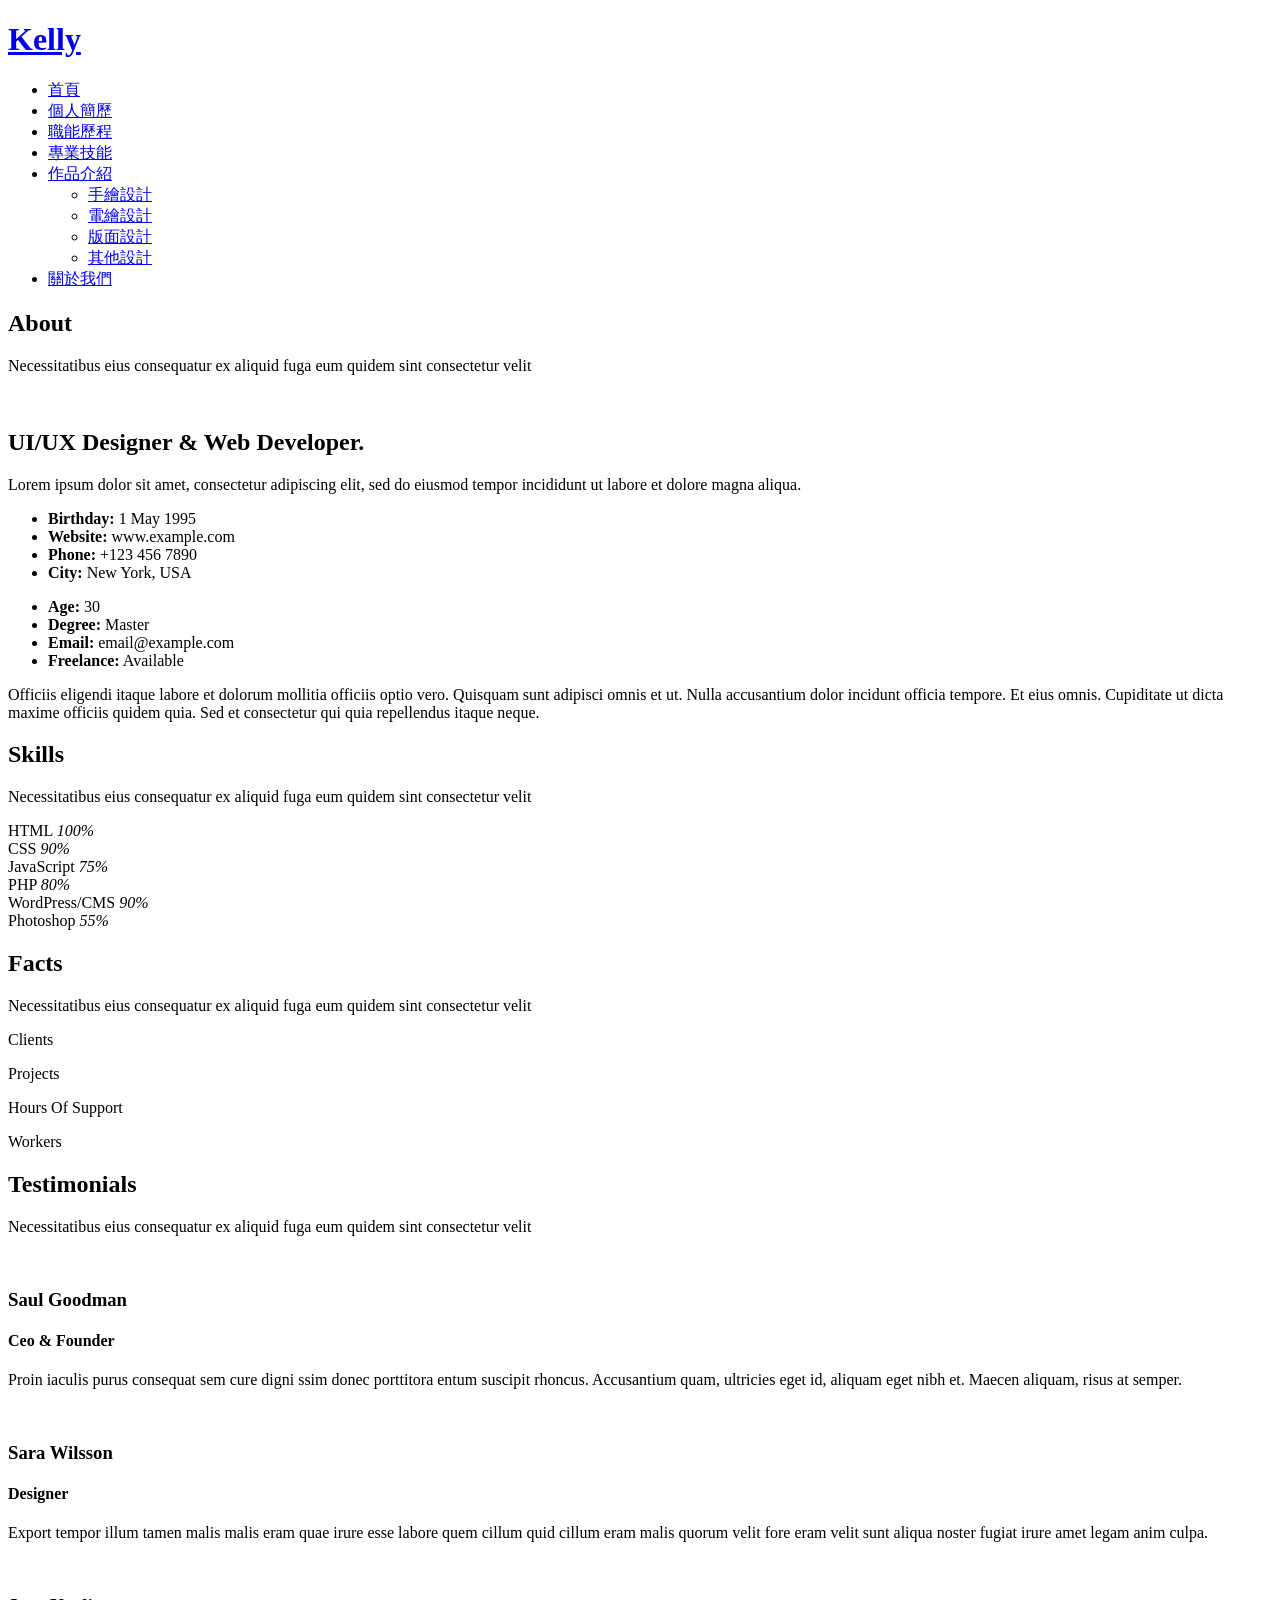
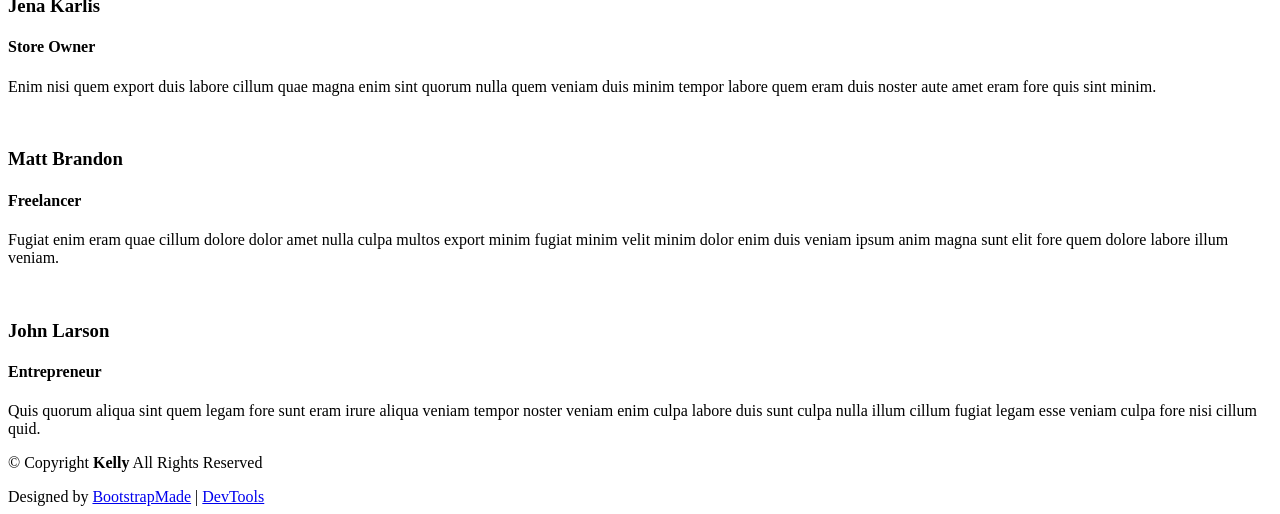
==== about.html @ b1d28252 "Add files via upload" ====
<!DOCTYPE html>
<html lang="en">

<head>
  <meta charset="utf-8">
  <meta content="width=device-width, initial-scale=1.0" name="viewport">
  <title>About - Kelly Bootstrap Template</title>
  <meta name="description" content="">
  <meta name="keywords" content="">

  <!-- Favicons -->
  <link href="assets/img/favicon.png" rel="icon">
  <link href="assets/img/apple-touch-icon.png" rel="apple-touch-icon">

  <!-- Fonts -->
  <link href="https://fonts.googleapis.com" rel="preconnect">
  <link href="https://fonts.gstatic.com" rel="preconnect" crossorigin>
  <link href="https://fonts.googleapis.com/css2?family=Roboto:ital,wght@0,100;0,300;0,400;0,500;0,700;0,900;1,100;1,300;1,400;1,500;1,700;1,900&family=Poppins:ital,wght@0,100;0,200;0,300;0,400;0,500;0,600;0,700;0,800;0,900;1,100;1,200;1,300;1,400;1,500;1,600;1,700;1,800;1,900&family=Raleway:ital,wght@0,100;0,200;0,300;0,400;0,500;0,600;0,700;0,800;0,900;1,100;1,200;1,300;1,400;1,500;1,600;1,700;1,800;1,900&display=swap" rel="stylesheet">

  <!-- Vendor CSS Files -->
  <link href="assets/vendor/bootstrap/css/bootstrap.min.css" rel="stylesheet">
  <link href="assets/vendor/bootstrap-icons/bootstrap-icons.css" rel="stylesheet">
  <link href="assets/vendor/aos/aos.css" rel="stylesheet">
  <link href="assets/vendor/swiper/swiper-bundle.min.css" rel="stylesheet">
  <link href="assets/vendor/glightbox/css/glightbox.min.css" rel="stylesheet">

  <!-- Main CSS File -->
  <link href="assets/css/main.css" rel="stylesheet">

  <!-- =======================================================
  * Template Name: Kelly
  * Template URL: https://bootstrapmade.com/kelly-free-bootstrap-cv-resume-html-template/
  * Updated: Aug 07 2024 with Bootstrap v5.3.3
  * Author: BootstrapMade.com
  * License: https://bootstrapmade.com/license/
  ======================================================== -->
</head>

<body class="about-page">

   <header id="header" class="header d-flex align-items-center light-background sticky-top">
    <div class="container-fluid position-relative d-flex align-items-center justify-content-between">

      <a href="index.html" class="logo d-flex align-items-center me-auto me-xl-0">
        <!-- Uncomment the line below if you also wish to use an image logo -->
        <!-- <img src="assets/img/logo.png" alt=""> -->
        <h1 class="sitename">Kelly</h1>
      </a>

      <nav id="navmenu" class="navmenu">
        <ul>
          <li><a href="index.html" class="active">首頁</a></li>
          <li><a href="about.html">個人簡歷</a></li>
          <li><a href="resume.html">職能歷程</a></li>
          <li><a href="services.html">專業技能</a></li>
          
          <li class="dropdown"><a href="#"><span>作品介紹</span> <i class="bi bi-chevron-down toggle-dropdown"></i></a>
            <ul>
              <li><a href="#">手繪設計</a></li>
              <li><a href="#">電繪設計</a></li>
              <li><a href="#">版面設計</a></li>
              <li><a href="#">其他設計</a></li>
            </ul>
          </li>
          <li><a href="contact.html">關於我們</a></li>
        </ul>
        <i class="mobile-nav-toggle d-xl-none bi bi-list"></i>
      </nav>

      <div class="header-social-links">
        <a href="https://www.facebook.com/?locale=zh_TW" class="facebook" target="_blank"><i class="bi bi-facebook"></i></a>
        <a href="#" class="instagram"><i class="bi bi-instagram"></i></a>
      </div>

    </div>
  </header>
  <main class="main">

    <!-- About Section -->
    <section id="about" class="about section">

      <!-- Section Title -->
      <div class="container section-title" data-aos="fade-up">
        <h2>About</h2>
        <p>Necessitatibus eius consequatur ex aliquid fuga eum quidem sint consectetur velit</p>
      </div><!-- End Section Title -->

      <div class="container" data-aos="fade-up" data-aos-delay="100">

        <div class="row gy-4 justify-content-center">
          <div class="col-lg-4">
            <img src="assets/img/profile-img.jpg" class="img-fluid" alt="">
          </div>
          <div class="col-lg-8 content">
            <h2>UI/UX Designer &amp; Web Developer.</h2>
            <p class="fst-italic py-3">
              Lorem ipsum dolor sit amet, consectetur adipiscing elit, sed do eiusmod tempor incididunt ut labore et dolore
              magna aliqua.
            </p>
            <div class="row">
              <div class="col-lg-6">
                <ul>
                  <li><i class="bi bi-chevron-right"></i> <strong>Birthday:</strong> <span>1 May 1995</span></li>
                  <li><i class="bi bi-chevron-right"></i> <strong>Website:</strong> <span>www.example.com</span></li>
                  <li><i class="bi bi-chevron-right"></i> <strong>Phone:</strong> <span>+123 456 7890</span></li>
                  <li><i class="bi bi-chevron-right"></i> <strong>City:</strong> <span>New York, USA</span></li>
                </ul>
              </div>
              <div class="col-lg-6">
                <ul>
                  <li><i class="bi bi-chevron-right"></i> <strong>Age:</strong> <span>30</span></li>
                  <li><i class="bi bi-chevron-right"></i> <strong>Degree:</strong> <span>Master</span></li>
                  <li><i class="bi bi-chevron-right"></i> <strong>Email:</strong> <span>email@example.com</span></li>
                  <li><i class="bi bi-chevron-right"></i> <strong>Freelance:</strong> <span>Available</span></li>
                </ul>
              </div>
            </div>
            <p class="py-3">
              Officiis eligendi itaque labore et dolorum mollitia officiis optio vero. Quisquam sunt adipisci omnis et ut. Nulla accusantium dolor incidunt officia tempore. Et eius omnis.
              Cupiditate ut dicta maxime officiis quidem quia. Sed et consectetur qui quia repellendus itaque neque.
            </p>
          </div>
        </div>

      </div>

    </section><!-- /About Section -->

    <!-- Skills Section -->
    <section id="skills" class="skills section">

      <!-- Section Title -->
      <div class="container section-title" data-aos="fade-up">
        <h2>Skills</h2>
        <p>Necessitatibus eius consequatur ex aliquid fuga eum quidem sint consectetur velit</p>
      </div><!-- End Section Title -->

      <div class="container" data-aos="fade-up" data-aos-delay="100">

        <div class="row skills-content skills-animation">

          <div class="col-lg-6">

            <div class="progress">
              <span class="skill"><span>HTML</span> <i class="val">100%</i></span>
              <div class="progress-bar-wrap">
                <div class="progress-bar" role="progressbar" aria-valuenow="100" aria-valuemin="0" aria-valuemax="100"></div>
              </div>
            </div><!-- End Skills Item -->

            <div class="progress">
              <span class="skill"><span>CSS</span> <i class="val">90%</i></span>
              <div class="progress-bar-wrap">
                <div class="progress-bar" role="progressbar" aria-valuenow="90" aria-valuemin="0" aria-valuemax="100"></div>
              </div>
            </div><!-- End Skills Item -->

            <div class="progress">
              <span class="skill"><span>JavaScript</span> <i class="val">75%</i></span>
              <div class="progress-bar-wrap">
                <div class="progress-bar" role="progressbar" aria-valuenow="75" aria-valuemin="0" aria-valuemax="100"></div>
              </div>
            </div><!-- End Skills Item -->

          </div>

          <div class="col-lg-6">

            <div class="progress">
              <span class="skill"><span>PHP</span> <i class="val">80%</i></span>
              <div class="progress-bar-wrap">
                <div class="progress-bar" role="progressbar" aria-valuenow="80" aria-valuemin="0" aria-valuemax="100"></div>
              </div>
            </div><!-- End Skills Item -->

            <div class="progress">
              <span class="skill"><span>WordPress/CMS</span> <i class="val">90%</i></span>
              <div class="progress-bar-wrap">
                <div class="progress-bar" role="progressbar" aria-valuenow="90" aria-valuemin="0" aria-valuemax="100"></div>
              </div>
            </div><!-- End Skills Item -->

            <div class="progress">
              <span class="skill"><span>Photoshop</span> <i class="val">55%</i></span>
              <div class="progress-bar-wrap">
                <div class="progress-bar" role="progressbar" aria-valuenow="55" aria-valuemin="0" aria-valuemax="100"></div>
              </div>
            </div><!-- End Skills Item -->

          </div>

        </div>

      </div>

    </section><!-- /Skills Section -->

    <!-- Stats Section -->
    <section id="stats" class="stats section">

      <!-- Section Title -->
      <div class="container section-title" data-aos="fade-up">
        <h2>Facts</h2>
        <p>Necessitatibus eius consequatur ex aliquid fuga eum quidem sint consectetur velit</p>
      </div><!-- End Section Title -->

      <div class="container" data-aos="fade-up" data-aos-delay="100">

        <div class="row gy-4">

          <div class="col-lg-3 col-md-6">
            <div class="stats-item text-center w-100 h-100">
              <span data-purecounter-start="0" data-purecounter-end="232" data-purecounter-duration="1" class="purecounter"></span>
              <p>Clients</p>
            </div>
          </div><!-- End Stats Item -->

          <div class="col-lg-3 col-md-6">
            <div class="stats-item text-center w-100 h-100">
              <span data-purecounter-start="0" data-purecounter-end="521" data-purecounter-duration="1" class="purecounter"></span>
              <p>Projects</p>
            </div>
          </div><!-- End Stats Item -->

          <div class="col-lg-3 col-md-6">
            <div class="stats-item text-center w-100 h-100">
              <span data-purecounter-start="0" data-purecounter-end="1453" data-purecounter-duration="1" class="purecounter"></span>
              <p>Hours Of Support</p>
            </div>
          </div><!-- End Stats Item -->

          <div class="col-lg-3 col-md-6">
            <div class="stats-item text-center w-100 h-100">
              <span data-purecounter-start="0" data-purecounter-end="32" data-purecounter-duration="1" class="purecounter"></span>
              <p>Workers</p>
            </div>
          </div><!-- End Stats Item -->

        </div>

      </div>

    </section><!-- /Stats Section -->

    <!-- Testimonials Section -->
    <section id="testimonials" class="testimonials section">

      <!-- Section Title -->
      <div class="container section-title" data-aos="fade-up">
        <h2>Testimonials</h2>
        <p>Necessitatibus eius consequatur ex aliquid fuga eum quidem sint consectetur velit</p>
      </div><!-- End Section Title -->

      <div class="container" data-aos="fade-up" data-aos-delay="100">

        <div class="swiper init-swiper">
          <script type="application/json" class="swiper-config">
            {
              "loop": true,
              "speed": 600,
              "autoplay": {
                "delay": 5000
              },
              "slidesPerView": "auto",
              "pagination": {
                "el": ".swiper-pagination",
                "type": "bullets",
                "clickable": true
              }
            }
          </script>
          <div class="swiper-wrapper">

            <div class="swiper-slide">
              <div class="testimonial-item">
                <img src="assets/img/testimonials/testimonials-1.jpg" class="testimonial-img" alt="">
                <h3>Saul Goodman</h3>
                <h4>Ceo &amp; Founder</h4>
                <div class="stars">
                  <i class="bi bi-star-fill"></i><i class="bi bi-star-fill"></i><i class="bi bi-star-fill"></i><i class="bi bi-star-fill"></i><i class="bi bi-star-fill"></i>
                </div>
                <p>
                  <i class="bi bi-quote quote-icon-left"></i>
                  <span>Proin iaculis purus consequat sem cure digni ssim donec porttitora entum suscipit rhoncus. Accusantium quam, ultricies eget id, aliquam eget nibh et. Maecen aliquam, risus at semper.</span>
                  <i class="bi bi-quote quote-icon-right"></i>
                </p>
              </div>
            </div><!-- End testimonial item -->

            <div class="swiper-slide">
              <div class="testimonial-item">
                <img src="assets/img/testimonials/testimonials-2.jpg" class="testimonial-img" alt="">
                <h3>Sara Wilsson</h3>
                <h4>Designer</h4>
                <div class="stars">
                  <i class="bi bi-star-fill"></i><i class="bi bi-star-fill"></i><i class="bi bi-star-fill"></i><i class="bi bi-star-fill"></i><i class="bi bi-star-fill"></i>
                </div>
                <p>
                  <i class="bi bi-quote quote-icon-left"></i>
                  <span>Export tempor illum tamen malis malis eram quae irure esse labore quem cillum quid cillum eram malis quorum velit fore eram velit sunt aliqua noster fugiat irure amet legam anim culpa.</span>
                  <i class="bi bi-quote quote-icon-right"></i>
                </p>
              </div>
            </div><!-- End testimonial item -->

            <div class="swiper-slide">
              <div class="testimonial-item">
                <img src="assets/img/testimonials/testimonials-3.jpg" class="testimonial-img" alt="">
                <h3>Jena Karlis</h3>
                <h4>Store Owner</h4>
                <div class="stars">
                  <i class="bi bi-star-fill"></i><i class="bi bi-star-fill"></i><i class="bi bi-star-fill"></i><i class="bi bi-star-fill"></i><i class="bi bi-star-fill"></i>
                </div>
                <p>
                  <i class="bi bi-quote quote-icon-left"></i>
                  <span>Enim nisi quem export duis labore cillum quae magna enim sint quorum nulla quem veniam duis minim tempor labore quem eram duis noster aute amet eram fore quis sint minim.</span>
                  <i class="bi bi-quote quote-icon-right"></i>
                </p>
              </div>
            </div><!-- End testimonial item -->

            <div class="swiper-slide">
              <div class="testimonial-item">
                <img src="assets/img/testimonials/testimonials-4.jpg" class="testimonial-img" alt="">
                <h3>Matt Brandon</h3>
                <h4>Freelancer</h4>
                <div class="stars">
                  <i class="bi bi-star-fill"></i><i class="bi bi-star-fill"></i><i class="bi bi-star-fill"></i><i class="bi bi-star-fill"></i><i class="bi bi-star-fill"></i>
                </div>
                <p>
                  <i class="bi bi-quote quote-icon-left"></i>
                  <span>Fugiat enim eram quae cillum dolore dolor amet nulla culpa multos export minim fugiat minim velit minim dolor enim duis veniam ipsum anim magna sunt elit fore quem dolore labore illum veniam.</span>
                  <i class="bi bi-quote quote-icon-right"></i>
                </p>
              </div>
            </div><!-- End testimonial item -->

            <div class="swiper-slide">
              <div class="testimonial-item">
                <img src="assets/img/testimonials/testimonials-5.jpg" class="testimonial-img" alt="">
                <h3>John Larson</h3>
                <h4>Entrepreneur</h4>
                <div class="stars">
                  <i class="bi bi-star-fill"></i><i class="bi bi-star-fill"></i><i class="bi bi-star-fill"></i><i class="bi bi-star-fill"></i><i class="bi bi-star-fill"></i>
                </div>
                <p>
                  <i class="bi bi-quote quote-icon-left"></i>
                  <span>Quis quorum aliqua sint quem legam fore sunt eram irure aliqua veniam tempor noster veniam enim culpa labore duis sunt culpa nulla illum cillum fugiat legam esse veniam culpa fore nisi cillum quid.</span>
                  <i class="bi bi-quote quote-icon-right"></i>
                </p>
              </div>
            </div><!-- End testimonial item -->

          </div>
          <div class="swiper-pagination"></div>
        </div>

      </div>

    </section><!-- /Testimonials Section -->

  </main>

  

<footer id="footer" class="footer light-background">

    <div class="container">
      <div class="copyright text-center ">
        <p>© <span>Copyright</span> <strong class="px-1 sitename">Kelly</strong> <span>All Rights Reserved<br></span></p>
      </div>
      <div class="social-links d-flex justify-content-center">
        <a href="https://www.facebook.com/?locale=zh_TW" target="_blank"><i class="bi bi-facebook"></i></a>
        <a href=""><i class="bi bi-instagram"></i></a>
      </div>
      <div class="credits">
        <!-- All the links in the footer should remain intact. -->
        <!-- You can delete the links only if you've purchased the pro version. -->
        <!-- Licensing information: https://bootstrapmade.com/license/ -->
        <!-- Purchase the pro version with working PHP/AJAX contact form: [buy-url] -->
        Designed by <a href="https://bootstrapmade.com/">BootstrapMade</a> | <a href="https://bootstrapmade.com/tools/">DevTools</a>
      </div>
    </div>

  </footer>


  <!-- Scroll Top -->
  <a href="#" id="scroll-top" class="scroll-top d-flex align-items-center justify-content-center"><i class="bi bi-arrow-up-short"></i></a>

  <!-- Preloader -->
  <div id="preloader"></div>

  <!-- Vendor JS Files -->
  <script src="assets/vendor/bootstrap/js/bootstrap.bundle.min.js"></script>
  <script src="assets/vendor/php-email-form/validate.js"></script>
  <script src="assets/vendor/aos/aos.js"></script>
  <script src="assets/vendor/waypoints/noframework.waypoints.js"></script>
  <script src="assets/vendor/purecounter/purecounter_vanilla.js"></script>
  <script src="assets/vendor/swiper/swiper-bundle.min.js"></script>
  <script src="assets/vendor/glightbox/js/glightbox.min.js"></script>
  <script src="assets/vendor/imagesloaded/imagesloaded.pkgd.min.js"></script>
  <script src="assets/vendor/isotope-layout/isotope.pkgd.min.js"></script>

  <!-- Main JS File -->
  <script src="assets/js/main.js"></script>

</body>

</html>
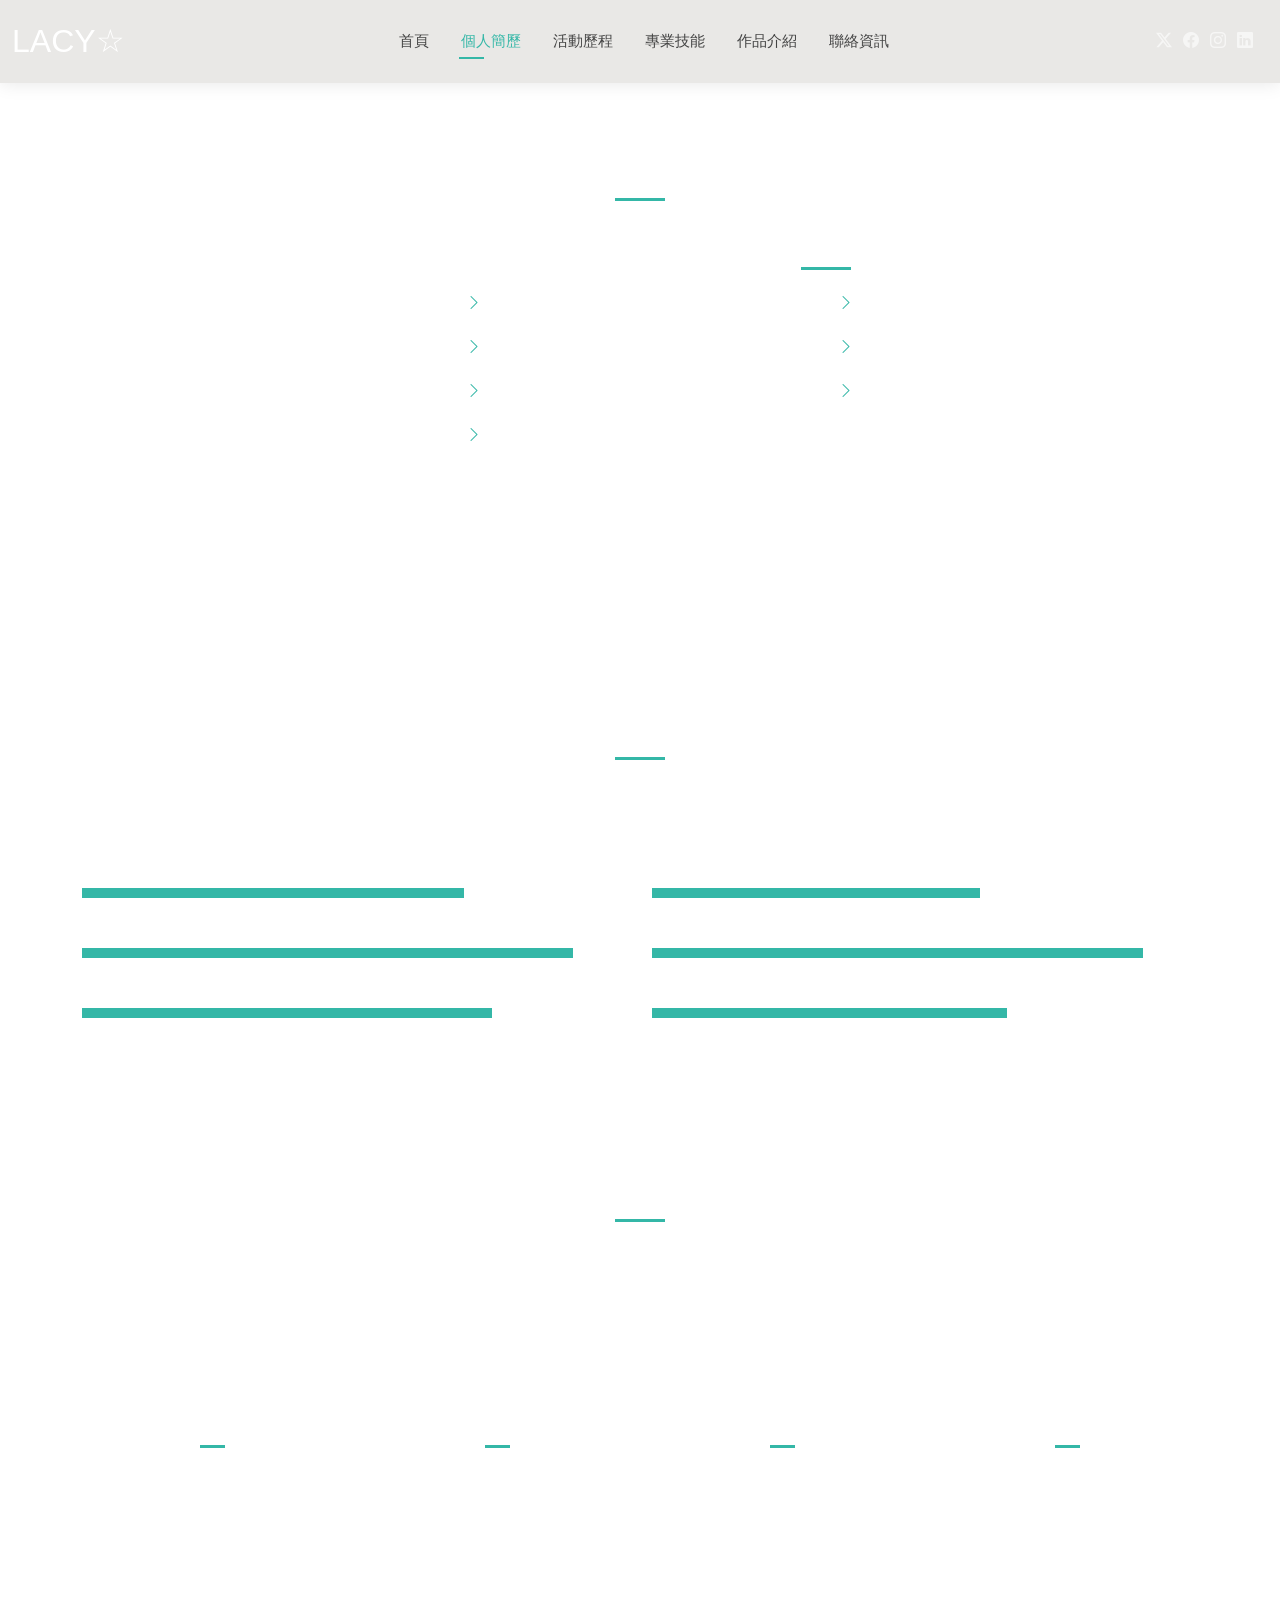
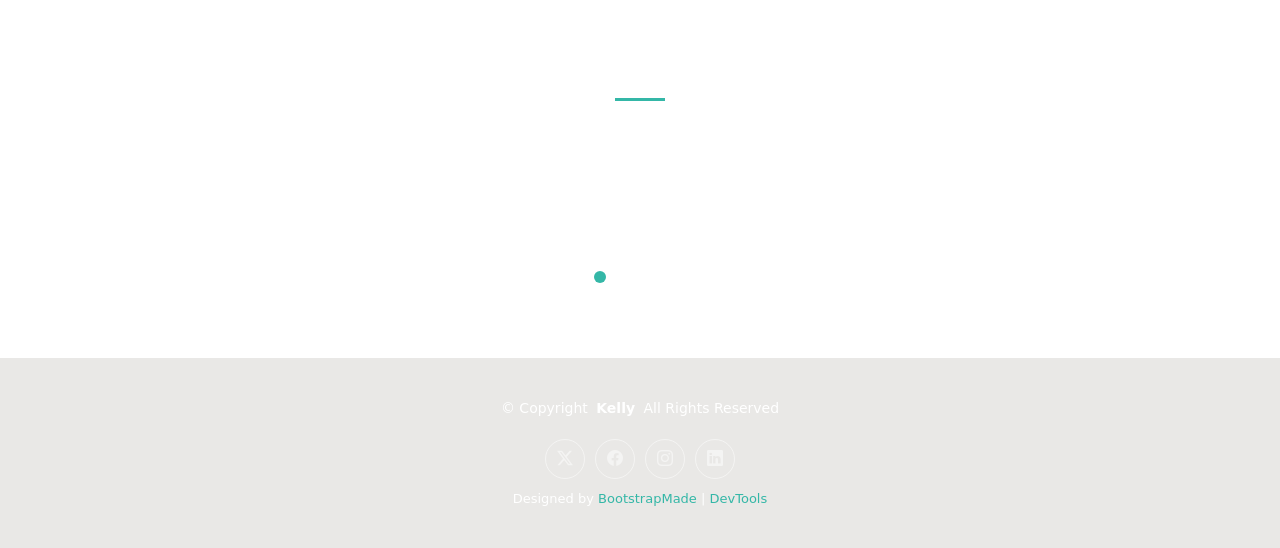
==== commit 14f88a01: "Add files via upload" ====
--- a/about.html
+++ b/about.html
@@ -4,7 +4,7 @@
 <head>
   <meta charset="utf-8">
   <meta content="width=device-width, initial-scale=1.0" name="viewport">
-  <title>About - Kelly Bootstrap Template</title>
+  <title>Lacyの個人簡歷☆</title>
   <meta name="description" content="">
   <meta name="keywords" content="">
 
@@ -38,42 +38,38 @@
 
 <body class="about-page">
 
-   <header id="header" class="header d-flex align-items-center light-background sticky-top">
+  <header id="header" class="header d-flex align-items-center light-background sticky-top">
     <div class="container-fluid position-relative d-flex align-items-center justify-content-between">
 
       <a href="index.html" class="logo d-flex align-items-center me-auto me-xl-0">
         <!-- Uncomment the line below if you also wish to use an image logo -->
         <!-- <img src="assets/img/logo.png" alt=""> -->
-        <h1 class="sitename">Kelly</h1>
+        <h1 class="sitename">Lacy☆</h1>
       </a>
 
       <nav id="navmenu" class="navmenu">
         <ul>
-          <li><a href="index.html" class="active">首頁</a></li>
-          <li><a href="about.html">個人簡歷</a></li>
-          <li><a href="resume.html">職能歷程</a></li>
+          <li><a href="index.html">首頁</a></li>
+          <li><a href="about.html" class="active">個人簡歷</a></li>
+          <li><a href="resume.html">活動歷程</a></li>
           <li><a href="services.html">專業技能</a></li>
-          
-          <li class="dropdown"><a href="#"><span>作品介紹</span> <i class="bi bi-chevron-down toggle-dropdown"></i></a>
-            <ul>
-              <li><a href="#">手繪設計</a></li>
-              <li><a href="#">電繪設計</a></li>
-              <li><a href="#">版面設計</a></li>
-              <li><a href="#">其他設計</a></li>
-            </ul>
-          </li>
-          <li><a href="contact.html">關於我們</a></li>
+          <li><a href="portfolio.html">作品介紹</a></li>
+         
+          <li><a href="contact.html">聯絡資訊</a></li>
         </ul>
         <i class="mobile-nav-toggle d-xl-none bi bi-list"></i>
       </nav>
 
       <div class="header-social-links">
-        <a href="https://www.facebook.com/?locale=zh_TW" class="facebook" target="_blank"><i class="bi bi-facebook"></i></a>
+        <a href="#" class="twitter"><i class="bi bi-twitter-x"></i></a>
+        <a href="#" class="facebook"><i class="bi bi-facebook"></i></a>
         <a href="#" class="instagram"><i class="bi bi-instagram"></i></a>
+        <a href="#" class="linkedin"><i class="bi bi-linkedin"></i></a>
       </div>
 
     </div>
   </header>
+
   <main class="main">
 
     <!-- About Section -->
@@ -81,9 +77,8 @@
 
       <!-- Section Title -->
       <div class="container section-title" data-aos="fade-up">
-        <h2>About</h2>
-        <p>Necessitatibus eius consequatur ex aliquid fuga eum quidem sint consectetur velit</p>
-      </div><!-- End Section Title -->
+        <h2>個人簡歷</h2>
+       
 
       <div class="container" data-aos="fade-up" data-aos-delay="100">
 
@@ -92,32 +87,26 @@
             <img src="assets/img/profile-img.jpg" class="img-fluid" alt="">
           </div>
           <div class="col-lg-8 content">
-            <h2>UI/UX Designer &amp; Web Developer.</h2>
-            <p class="fst-italic py-3">
-              Lorem ipsum dolor sit amet, consectetur adipiscing elit, sed do eiusmod tempor incididunt ut labore et dolore
-              magna aliqua.
-            </p>
+            <h2>中興大學中文系學生 ; 藝術創作者.</h2>
             <div class="row">
               <div class="col-lg-6">
                 <ul>
-                  <li><i class="bi bi-chevron-right"></i> <strong>Birthday:</strong> <span>1 May 1995</span></li>
-                  <li><i class="bi bi-chevron-right"></i> <strong>Website:</strong> <span>www.example.com</span></li>
-                  <li><i class="bi bi-chevron-right"></i> <strong>Phone:</strong> <span>+123 456 7890</span></li>
-                  <li><i class="bi bi-chevron-right"></i> <strong>City:</strong> <span>New York, USA</span></li>
+                  <li><i class="bi bi-chevron-right"></i> <strong>生日:</strong> <span>2006 10 28</span></li>
+                  <li><i class="bi bi-chevron-right"></i> <strong>網站:</strong> <span></span>https://Lacy999.github.io/web/</li>
+                  <li><i class="bi bi-chevron-right"></i> <strong>電話:</strong> <span>+886 917 096 338</span></li>
+                  <li><i class="bi bi-chevron-right"></i> <strong>城市:</strong> <span>臺灣臺中</span></li>
                 </ul>
               </div>
               <div class="col-lg-6">
                 <ul>
-                  <li><i class="bi bi-chevron-right"></i> <strong>Age:</strong> <span>30</span></li>
-                  <li><i class="bi bi-chevron-right"></i> <strong>Degree:</strong> <span>Master</span></li>
-                  <li><i class="bi bi-chevron-right"></i> <strong>Email:</strong> <span>email@example.com</span></li>
-                  <li><i class="bi bi-chevron-right"></i> <strong>Freelance:</strong> <span>Available</span></li>
+                  <li><i class="bi bi-chevron-right"></i> <strong>年齡:</strong> <span>19</span></li>
+                  <li><i class="bi bi-chevron-right"></i> <strong>學位:</strong> <span>學士 (就讀中) </span></li>
+                  <li><i class="bi bi-chevron-right"></i> <strong>郵件:</strong> <span>1028shining@gmail.com</span></li>
                 </ul>
               </div>
             </div>
             <p class="py-3">
-              Officiis eligendi itaque labore et dolorum mollitia officiis optio vero. Quisquam sunt adipisci omnis et ut. Nulla accusantium dolor incidunt officia tempore. Et eius omnis.
-              Cupiditate ut dicta maxime officiis quidem quia. Sed et consectetur qui quia repellendus itaque neque.
+              目前就讀於中興大學中文系一年級，對於語文和藝術的領域有興趣，平時喜歡繪畫及欣賞藝術相關作品
             </p>
           </div>
         </div>
@@ -131,8 +120,8 @@
 
       <!-- Section Title -->
       <div class="container section-title" data-aos="fade-up">
-        <h2>Skills</h2>
-        <p>Necessitatibus eius consequatur ex aliquid fuga eum quidem sint consectetur velit</p>
+        <h2>能力指數</h2>
+        <p>關於我的各種能力指數</p>
       </div><!-- End Section Title -->
 
       <div class="container" data-aos="fade-up" data-aos-delay="100">
@@ -142,21 +131,21 @@
           <div class="col-lg-6">
 
             <div class="progress">
-              <span class="skill"><span>HTML</span> <i class="val">100%</i></span>
-              <div class="progress-bar-wrap">
-                <div class="progress-bar" role="progressbar" aria-valuenow="100" aria-valuemin="0" aria-valuemax="100"></div>
-              </div>
-            </div><!-- End Skills Item -->
-
-            <div class="progress">
-              <span class="skill"><span>CSS</span> <i class="val">90%</i></span>
+              <span class="skill"><span>抗壓能力</span> <i class="val">70%</i></span>
+              <div class="progress-bar-wrap">
+                <div class="progress-bar" role="progressbar" aria-valuenow="70" aria-valuemin="0" aria-valuemax="100"></div>
+              </div>
+            </div><!-- End Skills Item -->
+
+            <div class="progress">
+              <span class="skill"><span>創意能力</span> <i class="val">90%</i></span>
               <div class="progress-bar-wrap">
                 <div class="progress-bar" role="progressbar" aria-valuenow="90" aria-valuemin="0" aria-valuemax="100"></div>
               </div>
             </div><!-- End Skills Item -->
 
             <div class="progress">
-              <span class="skill"><span>JavaScript</span> <i class="val">75%</i></span>
+              <span class="skill"><span>美感能力</span> <i class="val">75%</i></span>
               <div class="progress-bar-wrap">
                 <div class="progress-bar" role="progressbar" aria-valuenow="75" aria-valuemin="0" aria-valuemax="100"></div>
               </div>
@@ -167,23 +156,23 @@
           <div class="col-lg-6">
 
             <div class="progress">
-              <span class="skill"><span>PHP</span> <i class="val">80%</i></span>
-              <div class="progress-bar-wrap">
-                <div class="progress-bar" role="progressbar" aria-valuenow="80" aria-valuemin="0" aria-valuemax="100"></div>
-              </div>
-            </div><!-- End Skills Item -->
-
-            <div class="progress">
-              <span class="skill"><span>WordPress/CMS</span> <i class="val">90%</i></span>
+              <span class="skill"><span>社交能力</span> <i class="val">60%</i></span>
+              <div class="progress-bar-wrap">
+                <div class="progress-bar" role="progressbar" aria-valuenow="60" aria-valuemin="0" aria-valuemax="100"></div>
+              </div>
+            </div><!-- End Skills Item -->
+
+            <div class="progress">
+              <span class="skill"><span>洞察能力</span> <i class="val">90%</i></span>
               <div class="progress-bar-wrap">
                 <div class="progress-bar" role="progressbar" aria-valuenow="90" aria-valuemin="0" aria-valuemax="100"></div>
               </div>
             </div><!-- End Skills Item -->
 
             <div class="progress">
-              <span class="skill"><span>Photoshop</span> <i class="val">55%</i></span>
-              <div class="progress-bar-wrap">
-                <div class="progress-bar" role="progressbar" aria-valuenow="55" aria-valuemin="0" aria-valuemax="100"></div>
+              <span class="skill"><span>應變能力</span> <i class="val">65%</i></span>
+              <div class="progress-bar-wrap">
+                <div class="progress-bar" role="progressbar" aria-valuenow="65" aria-valuemin="0" aria-valuemax="100"></div>
               </div>
             </div><!-- End Skills Item -->
 
@@ -200,8 +189,8 @@
 
       <!-- Section Title -->
       <div class="container section-title" data-aos="fade-up">
-        <h2>Facts</h2>
-        <p>Necessitatibus eius consequatur ex aliquid fuga eum quidem sint consectetur velit</p>
+        <h2>學歷</h2>
+        <p>關於我到目前為止的就學歷程</p>
       </div><!-- End Section Title -->
 
       <div class="container" data-aos="fade-up" data-aos-delay="100">
@@ -210,29 +199,29 @@
 
           <div class="col-lg-3 col-md-6">
             <div class="stats-item text-center w-100 h-100">
-              <span data-purecounter-start="0" data-purecounter-end="232" data-purecounter-duration="1" class="purecounter"></span>
-              <p>Clients</p>
+              <span>龍安國小</span>
+              <p>國小</p>
             </div>
           </div><!-- End Stats Item -->
 
           <div class="col-lg-3 col-md-6">
             <div class="stats-item text-center w-100 h-100">
-              <span data-purecounter-start="0" data-purecounter-end="521" data-purecounter-duration="1" class="purecounter"></span>
-              <p>Projects</p>
+              <span>龍門國中</span>
+              <p>國中</p>
             </div>
           </div><!-- End Stats Item -->
 
           <div class="col-lg-3 col-md-6">
             <div class="stats-item text-center w-100 h-100">
-              <span data-purecounter-start="0" data-purecounter-end="1453" data-purecounter-duration="1" class="purecounter"></span>
-              <p>Hours Of Support</p>
+              <span>崇光高中</span>
+              <p>高中</p>
             </div>
           </div><!-- End Stats Item -->
 
           <div class="col-lg-3 col-md-6">
             <div class="stats-item text-center w-100 h-100">
-              <span data-purecounter-start="0" data-purecounter-end="32" data-purecounter-duration="1" class="purecounter"></span>
-              <p>Workers</p>
+              <span>中興大學</span>
+              <p>大學</p>
             </div>
           </div><!-- End Stats Item -->
 
@@ -247,8 +236,8 @@
 
       <!-- Section Title -->
       <div class="container section-title" data-aos="fade-up">
-        <h2>Testimonials</h2>
-        <p>Necessitatibus eius consequatur ex aliquid fuga eum quidem sint consectetur velit</p>
+        <h2>興趣</h2>
+        <p>關於我日常喜愛的興趣</p>
       </div><!-- End Section Title -->
 
       <div class="container" data-aos="fade-up" data-aos-delay="100">
@@ -273,80 +262,54 @@
 
             <div class="swiper-slide">
               <div class="testimonial-item">
-                <img src="assets/img/testimonials/testimonials-1.jpg" class="testimonial-img" alt="">
-                <h3>Saul Goodman</h3>
-                <h4>Ceo &amp; Founder</h4>
-                <div class="stars">
-                  <i class="bi bi-star-fill"></i><i class="bi bi-star-fill"></i><i class="bi bi-star-fill"></i><i class="bi bi-star-fill"></i><i class="bi bi-star-fill"></i>
-                </div>
-                <p>
-                  <i class="bi bi-quote quote-icon-left"></i>
-                  <span>Proin iaculis purus consequat sem cure digni ssim donec porttitora entum suscipit rhoncus. Accusantium quam, ultricies eget id, aliquam eget nibh et. Maecen aliquam, risus at semper.</span>
-                  <i class="bi bi-quote quote-icon-right"></i>
-                </p>
-              </div>
-            </div><!-- End testimonial item -->
-
-            <div class="swiper-slide">
-              <div class="testimonial-item">
-                <img src="assets/img/testimonials/testimonials-2.jpg" class="testimonial-img" alt="">
-                <h3>Sara Wilsson</h3>
-                <h4>Designer</h4>
-                <div class="stars">
-                  <i class="bi bi-star-fill"></i><i class="bi bi-star-fill"></i><i class="bi bi-star-fill"></i><i class="bi bi-star-fill"></i><i class="bi bi-star-fill"></i>
-                </div>
-                <p>
-                  <i class="bi bi-quote quote-icon-left"></i>
-                  <span>Export tempor illum tamen malis malis eram quae irure esse labore quem cillum quid cillum eram malis quorum velit fore eram velit sunt aliqua noster fugiat irure amet legam anim culpa.</span>
-                  <i class="bi bi-quote quote-icon-right"></i>
-                </p>
-              </div>
-            </div><!-- End testimonial item -->
-
-            <div class="swiper-slide">
-              <div class="testimonial-item">
-                <img src="assets/img/testimonials/testimonials-3.jpg" class="testimonial-img" alt="">
-                <h3>Jena Karlis</h3>
-                <h4>Store Owner</h4>
-                <div class="stars">
-                  <i class="bi bi-star-fill"></i><i class="bi bi-star-fill"></i><i class="bi bi-star-fill"></i><i class="bi bi-star-fill"></i><i class="bi bi-star-fill"></i>
-                </div>
-                <p>
-                  <i class="bi bi-quote quote-icon-left"></i>
-                  <span>Enim nisi quem export duis labore cillum quae magna enim sint quorum nulla quem veniam duis minim tempor labore quem eram duis noster aute amet eram fore quis sint minim.</span>
-                  <i class="bi bi-quote quote-icon-right"></i>
-                </p>
-              </div>
-            </div><!-- End testimonial item -->
-
-            <div class="swiper-slide">
-              <div class="testimonial-item">
-                <img src="assets/img/testimonials/testimonials-4.jpg" class="testimonial-img" alt="">
-                <h3>Matt Brandon</h3>
-                <h4>Freelancer</h4>
-                <div class="stars">
-                  <i class="bi bi-star-fill"></i><i class="bi bi-star-fill"></i><i class="bi bi-star-fill"></i><i class="bi bi-star-fill"></i><i class="bi bi-star-fill"></i>
-                </div>
-                <p>
-                  <i class="bi bi-quote quote-icon-left"></i>
-                  <span>Fugiat enim eram quae cillum dolore dolor amet nulla culpa multos export minim fugiat minim velit minim dolor enim duis veniam ipsum anim magna sunt elit fore quem dolore labore illum veniam.</span>
-                  <i class="bi bi-quote quote-icon-right"></i>
-                </p>
-              </div>
-            </div><!-- End testimonial item -->
-
-            <div class="swiper-slide">
-              <div class="testimonial-item">
-                <img src="assets/img/testimonials/testimonials-5.jpg" class="testimonial-img" alt="">
-                <h3>John Larson</h3>
-                <h4>Entrepreneur</h4>
-                <div class="stars">
-                  <i class="bi bi-star-fill"></i><i class="bi bi-star-fill"></i><i class="bi bi-star-fill"></i><i class="bi bi-star-fill"></i><i class="bi bi-star-fill"></i>
-                </div>
-                <p>
-                  <i class="bi bi-quote quote-icon-left"></i>
-                  <span>Quis quorum aliqua sint quem legam fore sunt eram irure aliqua veniam tempor noster veniam enim culpa labore duis sunt culpa nulla illum cillum fugiat legam esse veniam culpa fore nisi cillum quid.</span>
-                  <i class="bi bi-quote quote-icon-right"></i>
+                
+                <h3>繪畫</h3>
+        
+                <p>
+                  
+                </p>
+              </div>
+            </div><!-- End testimonial item -->
+
+            <div class="swiper-slide">
+              <div class="testimonial-item">
+                
+                <h3>看動漫</h3>
+              
+                <p>
+                 
+                </p>
+              </div>
+            </div><!-- End testimonial item -->
+
+            <div class="swiper-slide">
+              <div class="testimonial-item">
+                
+                <h3>彈吉他</h3>
+               
+                <p>
+                  
+                </p>
+              </div>
+            </div><!-- End testimonial item -->
+
+            <div class="swiper-slide">
+              <div class="testimonial-item">
+                
+                
+                <p>
+                 
+                </p>
+              </div>
+            </div><!-- End testimonial item -->
+
+            <div class="swiper-slide">
+              <div class="testimonial-item">
+                
+                <h3>旅遊</h3>
+                
+                <p>
+                  
                 </p>
               </div>
             </div><!-- End testimonial item -->
@@ -361,17 +324,17 @@
 
   </main>
 
-  
-
-<footer id="footer" class="footer light-background">
+  <footer id="footer" class="footer light-background">
 
     <div class="container">
       <div class="copyright text-center ">
         <p>© <span>Copyright</span> <strong class="px-1 sitename">Kelly</strong> <span>All Rights Reserved<br></span></p>
       </div>
       <div class="social-links d-flex justify-content-center">
-        <a href="https://www.facebook.com/?locale=zh_TW" target="_blank"><i class="bi bi-facebook"></i></a>
+        <a href=""><i class="bi bi-twitter-x"></i></a>
+        <a href=""><i class="bi bi-facebook"></i></a>
         <a href=""><i class="bi bi-instagram"></i></a>
+        <a href=""><i class="bi bi-linkedin"></i></a>
       </div>
       <div class="credits">
         <!-- All the links in the footer should remain intact. -->
@@ -383,7 +346,6 @@
     </div>
 
   </footer>
-
 
   <!-- Scroll Top -->
   <a href="#" id="scroll-top" class="scroll-top d-flex align-items-center justify-content-center"><i class="bi bi-arrow-up-short"></i></a>
--- a/assets/css/main.css
+++ b/assets/css/main.css
@@ -0,0 +1,1423 @@
+/**
+* Template Name: Kelly
+* Template URL: https://bootstrapmade.com/kelly-free-bootstrap-cv-resume-html-template/
+* Updated: Aug 07 2024 with Bootstrap v5.3.3
+* Author: BootstrapMade.com
+* License: https://bootstrapmade.com/license/
+*/
+
+/*--------------------------------------------------------------
+# Font & Color Variables
+# Help: https://bootstrapmade.com/color-system/
+--------------------------------------------------------------*/
+/* Fonts */
+:root {
+  --default-font: "Roboto",  system-ui, -apple-system, "Segoe UI", Roboto, "Helvetica Neue", Arial, "Noto Sans", "Liberation Sans", sans-serif, "Apple Color Emoji", "Segoe UI Emoji", "Segoe UI Symbol", "Noto Color Emoji";
+  --heading-font: "Raleway",  sans-serif;
+  --nav-font: "Poppins",  sans-serif;
+}
+
+/* Global Colors - The following color variables are used throughout the website. Updating them here will change the color scheme of the entire website */
+:root { 
+  --background-color: #ffffff; /* Background color for the entire website, including individual sections */
+  --default-color: #fff; /* Default color used for the majority of the text content across the entire website */
+  --heading-color: #fff; /* Color for headings, subheadings and title throughout the website */
+  --accent-color: #34b7a7; /* Accent color that represents your brand on the website. It's used for buttons, links, and other elements that need to stand out */
+  --surface-color: #ffffff; /* The surface color is used as a background of boxed elements within sections, such as cards, icon boxes, or other elements that require a visual separation from the global background. */
+  --contrast-color: #ffffff; /* Contrast color for text, ensuring readability against backgrounds of accent, heading, or default colors. */
+}
+
+/* Nav Menu Colors - The following color variables are used specifically for the navigation menu. They are separate from the global colors to allow for more customization options */
+:root {
+  --nav-color: #444444;  /* The default color of the main navmenu links */
+  --nav-hover-color: #34b7a7; /* Applied to main navmenu links when they are hovered over or active */
+  --nav-mobile-background-color: #ffffff; /* Used as the background color for mobile navigation menu */
+  --nav-dropdown-background-color: #ffffff; /* Used as the background color for dropdown items that appear when hovering over primary navigation items */
+  --nav-dropdown-color: #444444; /* Used for navigation links of the dropdown items in the navigation menu. */
+  --nav-dropdown-hover-color: #34b7a7; /* Similar to --nav-hover-color, this color is applied to dropdown navigation links when they are hovered over. */
+}
+
+/* Color Presets - These classes override global colors when applied to any section or element, providing reuse of the sam color scheme. */
+
+.light-background {
+  --background-color: #e9e8e6;
+  --surface-color: #ffffff;
+}
+
+.dark-background {
+  --background-color: #060606;
+  --default-color: #ffffff;
+  --heading-color: #ffffff;
+  --surface-color: #252525;
+  --contrast-color: #ffffff;
+}
+
+/* Smooth scroll */
+:root {
+  scroll-behavior: smooth;
+}
+
+/*--------------------------------------------------------------
+# General Styling & Shared Classes
+--------------------------------------------------------------*/
+body {
+  color: var(--default-color);
+  background-color: var(--background-color);
+  font-family: var(--default-font);
+}
+
+a {
+  color: var(--accent-color);
+  text-decoration: none;
+  transition: 0.3s;
+}
+
+a:hover {
+  color: color-mix(in srgb, var(--accent-color), transparent 25%);
+  text-decoration: none;
+}
+
+h1,
+h2,
+h3,
+h4,
+h5,
+h6 {
+  color: #fff;
+  font-family: var(--heading-font);
+}
+
+/* PHP Email Form Messages
+------------------------------*/
+.php-email-form .error-message {
+  display: none;
+  background: #df1529;
+  color: #ffffff;
+  text-align: left;
+  padding: 15px;
+  margin-bottom: 24px;
+  font-weight: 600;
+}
+
+.php-email-form .sent-message {
+  display: none;
+  color: #ffffff;
+  background: #059652;
+  text-align: center;
+  padding: 15px;
+  margin-bottom: 24px;
+  font-weight: 600;
+}
+
+.php-email-form .loading {
+  display: none;
+  background: var(--surface-color);
+  text-align: center;
+  padding: 15px;
+  margin-bottom: 24px;
+}
+
+.php-email-form .loading:before {
+  content: "";
+  display: inline-block;
+  border-radius: 50%;
+  width: 24px;
+  height: 24px;
+  margin: 0 10px -6px 0;
+  border: 3px solid var(--accent-color);
+  border-top-color: var(--surface-color);
+  animation: php-email-form-loading 1s linear infinite;
+}
+
+@keyframes php-email-form-loading {
+  0% {
+    transform: rotate(0deg);
+  }
+
+  100% {
+    transform: rotate(360deg);
+  }
+}
+
+/*--------------------------------------------------------------
+# Global Header
+--------------------------------------------------------------*/
+.header {
+  color: var(--default-color);
+  background-color: var(--background-color);
+  padding: 15px 0;
+  transition: all 0.5s;
+  z-index: 997;
+  box-shadow: 0px 0 18px rgba(0, 0, 0, 0.1);
+}
+
+.header .logo {
+  line-height: 1;
+}
+
+.header .logo img {
+  max-height: 36px;
+  margin-right: 8px;
+}
+
+.header .logo h1 {
+  font-size: 32px;
+  margin: 0;
+  font-weight: 300;
+  text-transform: uppercase;
+  color: var(--heading-color);
+}
+
+.header .header-social-links {
+  padding-right: 15px;
+}
+
+.header .header-social-links a {
+  color: color-mix(in srgb, var(--default-color), transparent 40%);
+  padding-left: 6px;
+  display: inline-block;
+  transition: 0.3s;
+  font-size: 16px;
+}
+
+.header .header-social-links a:hover {
+  color: var(--accent-color);
+}
+
+.header .header-social-links a i {
+  line-height: 0px;
+}
+
+@media (max-width: 1200px) {
+  .header .logo {
+    order: 1;
+  }
+
+  .header .header-social-links {
+    order: 2;
+  }
+
+  .header .navmenu {
+    order: 3;
+  }
+}
+
+/*--------------------------------------------------------------
+# Navigation Menu
+--------------------------------------------------------------*/
+/* Desktop Navigation */
+@media (min-width: 1200px) {
+  .navmenu {
+    padding: 0;
+  }
+
+  .navmenu ul {
+    margin: 0;
+    padding: 0;
+    display: flex;
+    list-style: none;
+    align-items: center;
+  }
+
+  .navmenu li {
+    position: relative;
+  }
+
+  .navmenu>ul>li {
+    white-space: nowrap;
+    padding: 15px 14px;
+  }
+
+  .navmenu>ul>li:last-child {
+    padding-right: 0;
+  }
+
+  .navmenu a,
+  .navmenu a:focus {
+    color: var(--nav-color);
+    font-size: 15px;
+    padding: 0 2px;
+    font-family: var(--nav-font);
+    font-weight: 400;
+    display: flex;
+    align-items: center;
+    justify-content: space-between;
+    white-space: nowrap;
+    transition: 0.3s;
+    position: relative;
+  }
+
+  .navmenu a i,
+  .navmenu a:focus i {
+    font-size: 12px;
+    line-height: 0;
+    margin-left: 5px;
+    transition: 0.3s;
+  }
+
+  .navmenu>ul>li>a:before {
+    content: "";
+    position: absolute;
+    height: 2px;
+    bottom: -6px;
+    left: 0;
+    background-color: var(--nav-hover-color);
+    visibility: hidden;
+    width: 0px;
+    transition: all 0.3s ease-in-out 0s;
+  }
+
+  .navmenu a:hover:before,
+  .navmenu li:hover>a:before,
+  .navmenu .active:before {
+    visibility: visible;
+    width: 25px;
+  }
+
+  .navmenu li:hover>a,
+  .navmenu .active,
+  .navmenu .active:focus {
+    color: var(--nav-hover-color);
+  }
+
+  .navmenu .dropdown ul {
+    margin: 0;
+    padding: 10px 0;
+    background: var(--nav-dropdown-background-color);
+    display: block;
+    position: absolute;
+    visibility: hidden;
+    left: 14px;
+    top: 130%;
+    opacity: 0;
+    transition: 0.3s;
+    border-radius: 4px;
+    z-index: 99;
+    box-shadow: 0px 0px 30px rgba(0, 0, 0, 0.1);
+  }
+
+  .navmenu .dropdown ul li {
+    min-width: 200px;
+  }
+
+  .navmenu .dropdown ul a {
+    padding: 10px 20px;
+    font-size: 15px;
+    text-transform: none;
+    color: var(--nav-dropdown-color);
+  }
+
+  .navmenu .dropdown ul a i {
+    font-size: 12px;
+  }
+
+  .navmenu .dropdown ul a:hover,
+  .navmenu .dropdown ul .active:hover,
+  .navmenu .dropdown ul li:hover>a {
+    color: var(--nav-dropdown-hover-color);
+  }
+
+  .navmenu .dropdown:hover>ul {
+    opacity: 1;
+    top: 100%;
+    visibility: visible;
+  }
+
+  .navmenu .dropdown .dropdown ul {
+    top: 0;
+    left: -90%;
+    visibility: hidden;
+  }
+
+  .navmenu .dropdown .dropdown:hover>ul {
+    opacity: 1;
+    top: 0;
+    left: -100%;
+    visibility: visible;
+  }
+}
+
+/* Mobile Navigation */
+@media (max-width: 1199px) {
+  .mobile-nav-toggle {
+    color: var(--nav-color);
+    font-size: 28px;
+    line-height: 0;
+    margin-right: 10px;
+    cursor: pointer;
+    transition: color 0.3s;
+  }
+
+  .navmenu {
+    padding: 0;
+    z-index: 9997;
+  }
+
+  .navmenu ul {
+    display: none;
+    list-style: none;
+    position: absolute;
+    inset: 60px 20px 20px 20px;
+    padding: 10px 0;
+    margin: 0;
+    border-radius: 6px;
+    background-color: var(--nav-mobile-background-color);
+    border: 1px solid color-mix(in srgb, var(--default-color), transparent 90%);
+    box-shadow: none;
+    overflow-y: auto;
+    transition: 0.3s;
+    z-index: 9998;
+  }
+
+  .navmenu a,
+  .navmenu a:focus {
+    color: var(--nav-dropdown-color);
+    padding: 10px 20px;
+    font-family: var(--nav-font);
+    font-size: 17px;
+    font-weight: 500;
+    display: flex;
+    align-items: center;
+    justify-content: space-between;
+    white-space: nowrap;
+    transition: 0.3s;
+  }
+
+  .navmenu a i,
+  .navmenu a:focus i {
+    font-size: 12px;
+    line-height: 0;
+    margin-left: 5px;
+    width: 30px;
+    height: 30px;
+    display: flex;
+    align-items: center;
+    justify-content: center;
+    border-radius: 50%;
+    transition: 0.3s;
+    background-color: color-mix(in srgb, var(--accent-color), transparent 90%);
+  }
+
+  .navmenu a i:hover,
+  .navmenu a:focus i:hover {
+    background-color: var(--accent-color);
+    color: var(--contrast-color);
+  }
+
+  .navmenu a:hover,
+  .navmenu .active,
+  .navmenu .active:focus {
+    color: var(--nav-dropdown-hover-color);
+  }
+
+  .navmenu .active i,
+  .navmenu .active:focus i {
+    background-color: var(--accent-color);
+    color: var(--contrast-color);
+    transform: rotate(180deg);
+  }
+
+  .navmenu .dropdown ul {
+    position: static;
+    display: none;
+    z-index: 99;
+    padding: 10px 0;
+    margin: 10px 20px;
+    background-color: var(--nav-dropdown-background-color);
+    transition: all 0.5s ease-in-out;
+  }
+
+  .navmenu .dropdown ul ul {
+    background-color: rgba(33, 37, 41, 0.1);
+  }
+
+  .navmenu .dropdown>.dropdown-active {
+    display: block;
+    background-color: rgba(33, 37, 41, 0.03);
+  }
+
+  .mobile-nav-active {
+    overflow: hidden;
+  }
+
+  .mobile-nav-active .mobile-nav-toggle {
+    color: #fff;
+    position: absolute;
+    font-size: 32px;
+    top: 15px;
+    right: 15px;
+    margin-right: 0;
+    z-index: 9999;
+  }
+
+  .mobile-nav-active .navmenu {
+    position: fixed;
+    overflow: hidden;
+    inset: 0;
+    background: rgba(33, 37, 41, 0.8);
+    transition: 0.3s;
+  }
+
+  .mobile-nav-active .navmenu>ul {
+    display: block;
+  }
+}
+
+/*--------------------------------------------------------------
+# Global Footer
+--------------------------------------------------------------*/
+.footer {
+  color: var(--default-color);
+  background-color: var(--background-color);
+  font-size: 14px;
+  padding: 40px 0;
+  position: relative;
+}
+
+.footer .copyright p {
+  margin-bottom: 0;
+}
+
+.footer .social-links {
+  margin-top: 20px;
+}
+
+.footer .social-links a {
+  display: flex;
+  align-items: center;
+  justify-content: center;
+  width: 40px;
+  height: 40px;
+  border-radius: 50%;
+  border: 1px solid color-mix(in srgb, var(--default-color), transparent 50%);
+  font-size: 16px;
+  color: color-mix(in srgb, var(--default-color), transparent 50%);
+  margin: 0 5px;
+  transition: 0.3s;
+}
+
+.footer .social-links a:hover {
+  color: var(--accent-color);
+  border-color: var(--accent-color);
+}
+
+.footer .credits {
+  margin-top: 10px;
+  font-size: 13px;
+  text-align: center;
+}
+
+/*--------------------------------------------------------------
+# Preloader
+--------------------------------------------------------------*/
+#preloader {
+  position: fixed;
+  inset: 0;
+  z-index: 9999;
+  overflow: hidden;
+  background-color: var(--background-color);
+  transition: all 0.6s ease-out;
+  width: 100%;
+  height: 100vh;
+}
+
+#preloader:before,
+#preloader:after {
+  content: "";
+  position: absolute;
+  border: 4px solid var(--accent-color);
+  border-radius: 50%;
+  animation: animate-preloader 2s cubic-bezier(0, 0.2, 0.8, 1) infinite;
+}
+
+#preloader:after {
+  animation-delay: -0.5s;
+}
+
+@keyframes animate-preloader {
+  0% {
+    width: 10px;
+    height: 10px;
+    top: calc(50% - 5px);
+    left: calc(50% - 5px);
+    opacity: 1;
+  }
+
+  100% {
+    width: 72px;
+    height: 72px;
+    top: calc(50% - 36px);
+    left: calc(50% - 36px);
+    opacity: 0;
+  }
+}
+
+/*--------------------------------------------------------------
+# Scroll Top Button
+--------------------------------------------------------------*/
+.scroll-top {
+  position: fixed;
+  visibility: hidden;
+  opacity: 0;
+  right: 15px;
+  bottom: -15px;
+  z-index: 99999;
+  background-color: var(--accent-color);
+  width: 44px;
+  height: 44px;
+  border-radius: 50px;
+  transition: all 0.4s;
+}
+
+.scroll-top i {
+  font-size: 24px;
+  color: var(--contrast-color);
+  line-height: 0;
+}
+
+.scroll-top:hover {
+  background-color: color-mix(in srgb, var(--accent-color), transparent 20%);
+  color: var(--contrast-color);
+}
+
+.scroll-top.active {
+  visibility: visible;
+  opacity: 1;
+  bottom: 15px;
+}
+
+/*--------------------------------------------------------------
+# Disable aos animation delay on mobile devices
+--------------------------------------------------------------*/
+@media screen and (max-width: 768px) {
+  [data-aos-delay] {
+    transition-delay: 0 !important;
+  }
+}
+
+/*--------------------------------------------------------------
+# Global Page Titles & Breadcrumbs
+--------------------------------------------------------------*/
+.page-title {
+  color: var(--default-color);
+  background-color: var(--background-color);
+  padding: 25px 0;
+  position: relative;
+  border-bottom: 1px solid color-mix(in srgb, var(--default-color), transparent 85%);
+}
+
+.page-title h1 {
+  font-size: 24px;
+  font-weight: 400;
+}
+
+.page-title .breadcrumbs ol {
+  display: flex;
+  flex-wrap: wrap;
+  list-style: none;
+  padding: 0;
+  margin: 0;
+  font-size: 14px;
+  font-weight: 400;
+}
+
+.page-title .breadcrumbs ol li+li {
+  padding-left: 10px;
+}
+
+.page-title .breadcrumbs ol li+li::before {
+  content: "/";
+  display: inline-block;
+  padding-right: 10px;
+  color: color-mix(in srgb, var(--default-color), transparent 70%);
+}
+
+/*--------------------------------------------------------------
+# Global Sections
+--------------------------------------------------------------*/
+section,
+.section {
+  color: #fff;
+  background-color: var(--background-color);
+  padding: 60px 0;
+  scroll-margin-top: 100px;
+  overflow: clip;
+}
+
+@media (max-width: 1199px) {
+
+  section,
+  .section {
+    scroll-margin-top: 66px;
+  }
+}
+
+/*--------------------------------------------------------------
+# Global Section Titles
+--------------------------------------------------------------*/
+.section-title {
+  text-align: center;
+  padding-bottom: 60px;
+  position: relative;
+}
+
+.section-title h2 {
+  font-size: 32px;
+  font-weight: 700;
+  margin-bottom: 20px;
+  padding-bottom: 20px;
+  position: relative;
+}
+
+.section-title h2:after {
+  content: "";
+  position: absolute;
+  display: block;
+  width: 50px;
+  height: 3px;
+  background: var(--accent-color);
+  left: 0;
+  right: 0;
+  bottom: 0;
+  margin: auto;
+}
+
+.section-title p {
+  margin-bottom: 0;
+}
+
+/*--------------------------------------------------------------
+# Hero Section
+--------------------------------------------------------------*/
+.hero {
+  width: 100%;
+  min-height: calc(100vh - 82px);
+  position: relative;
+  padding: 80px 0;
+  display: flex;
+  align-items: center;
+  justify-content: center;
+}
+
+@media (max-width: 1200px) {
+  .hero {
+    min-height: calc(100vh - 68px);
+  }
+}
+
+.hero img {
+  position: absolute;
+  inset: 0;
+  display: block;
+  width: 100%;
+  height: 100%;
+  object-fit: cover;
+  z-index: 1;
+}
+
+.hero .container {
+  position: relative;
+  z-index: 3;
+}
+
+.hero h2 {
+  margin: 0;
+  font-size: 48px;
+  font-weight: 700;
+}
+
+.hero p {
+  margin: 10px 0 0 0;
+  font-size: 24px;
+  color: var(--heading-color);
+}
+
+.hero .btn-get-started {
+  color: var(--contrast-color);
+  background: var(--accent-color);
+  font-family: var(--heading-font);
+  text-transform: uppercase;
+  font-weight: 600;
+  font-size: 12px;
+  letter-spacing: 1px;
+  display: inline-block;
+  padding: 12px 40px;
+  border-radius: 50px;
+  transition: 0.5s;
+  margin-top: 30px;
+}
+
+.hero .btn-get-started:hover {
+  background: color-mix(in srgb, var(--accent-color) 90%, white 20%);
+}
+
+@media (max-width: 768px) {
+  .hero h2 {
+    font-size: 32px;
+  }
+
+  .hero p {
+    font-size: 18px;
+  }
+}
+
+/*--------------------------------------------------------------
+# About Section
+--------------------------------------------------------------*/
+.about .content h2 {
+  font-weight: 700;
+  font-size: 24px;
+}
+
+.about .content ul {
+  list-style: none;
+  padding: 0;
+}
+
+.about .content ul li {
+  margin-bottom: 20px;
+  display: flex;
+  align-items: center;
+}
+
+.about .content ul strong {
+  margin-right: 10px;
+}
+
+.about .content ul i {
+  font-size: 16px;
+  margin-right: 5px;
+  color: var(--accent-color);
+  line-height: 0;
+}
+
+/*--------------------------------------------------------------
+# Skills Section
+--------------------------------------------------------------*/
+.skills .progress {
+  height: 60px;
+  display: block;
+  background: none;
+  border-radius: 0;
+}
+
+.skills .progress .skill {
+  color: var(--heading-color);
+  padding: 0;
+  margin: 0 0 6px 0;
+  text-transform: uppercase;
+  display: block;
+  font-weight: 600;
+  font-family: var(--heading-font);
+}
+
+.skills .progress .skill .val {
+  float: right;
+  font-style: normal;
+}
+
+.skills .progress-bar-wrap {
+  background: color-mix(in srgb, var(--default-color), transparent 90%);
+  height: 10px;
+}
+
+.skills .progress-bar {
+  width: 1px;
+  height: 10px;
+  transition: 0.9s;
+  background-color: var(--accent-color);
+}
+
+/*--------------------------------------------------------------
+# Stats Section
+--------------------------------------------------------------*/
+.stats .stats-item {
+  padding: 30px;
+  width: 100%;
+}
+
+.stats .stats-item span {
+  color: var(--heading-color);
+  font-size: 48px;
+  display: block;
+  font-weight: 700;
+  margin-bottom: 20px;
+  padding-bottom: 20px;
+  position: relative;
+}
+
+.stats .stats-item span:after {
+  content: "";
+  position: absolute;
+  display: block;
+  width: 25px;
+  height: 3px;
+  background: var(--accent-color);
+  left: 0;
+  right: 0;
+  bottom: 0;
+  margin: auto;
+}
+
+.stats .stats-item p {
+  color: color-mix(in srgb, var(--default-color), transparent 40%);
+  padding: 0;
+  margin: 0;
+  font-family: var(--heading-font);
+  font-weight: 500;
+}
+
+/*--------------------------------------------------------------
+# Testimonials Section
+--------------------------------------------------------------*/
+.testimonials .section-header {
+  margin-bottom: 40px;
+}
+
+.testimonials .testimonials-carousel,
+.testimonials .testimonials-slider {
+  overflow: hidden;
+}
+
+.testimonials .testimonial-item {
+  text-align: center;
+}
+
+.testimonials .testimonial-item .testimonial-img {
+  width: 120px;
+  border-radius: 50%;
+  border: 4px solid var(--background-color);
+  margin: 0 auto;
+}
+
+.testimonials .testimonial-item h3 {
+  font-size: 20px;
+  font-weight: bold;
+  margin: 10px 0 5px 0;
+}
+
+.testimonials .testimonial-item h4 {
+  font-size: 14px;
+  color: color-mix(in srgb, var(--default-color), transparent 40%);
+  margin: 0 0 15px 0;
+}
+
+.testimonials .testimonial-item .stars {
+  margin-bottom: 15px;
+}
+
+.testimonials .testimonial-item .stars i {
+  color: #ffc107;
+  margin: 0 1px;
+}
+
+.testimonials .testimonial-item .quote-icon-left,
+.testimonials .testimonial-item .quote-icon-right {
+  color: color-mix(in srgb, var(--accent-color), transparent 50%);
+  font-size: 26px;
+  line-height: 0;
+}
+
+.testimonials .testimonial-item .quote-icon-left {
+  display: inline-block;
+  left: -5px;
+  position: relative;
+}
+
+.testimonials .testimonial-item .quote-icon-right {
+  display: inline-block;
+  right: -5px;
+  position: relative;
+  top: 10px;
+  transform: scale(-1, -1);
+}
+
+.testimonials .testimonial-item p {
+  font-style: italic;
+  margin: 0 auto 15px auto;
+}
+
+.testimonials .swiper-wrapper {
+  height: auto;
+}
+
+.testimonials .swiper-pagination {
+  margin-top: 20px;
+  position: relative;
+}
+
+.testimonials .swiper-pagination .swiper-pagination-bullet {
+  width: 12px;
+  height: 12px;
+  opacity: 1;
+  background-color: color-mix(in srgb, var(--default-color), transparent 85%);
+}
+
+.testimonials .swiper-pagination .swiper-pagination-bullet-active {
+  background-color: var(--accent-color);
+}
+
+@media (min-width: 992px) {
+  .testimonials .testimonial-item p {
+    width: 80%;
+  }
+}
+
+/*--------------------------------------------------------------
+# Resume Section
+--------------------------------------------------------------*/
+.resume .resume-title {
+  color: var(--heading-color);
+  font-size: 26px;
+  font-weight: 700;
+  margin-top: 20px;
+  margin-bottom: 20px;
+}
+
+.resume .resume-item {
+  padding: 0 0 20px 20px;
+  margin-top: -2px;
+  border-left: 2px solid var(--accent-color);
+  position: relative;
+}
+
+.resume .resume-item h4 {
+  line-height: 18px;
+  font-size: 18px;
+  font-weight: 600;
+  text-transform: uppercase;
+  color: color-mix(in srgb, var(--default-color), transparent 20%);
+  margin-bottom: 10px;
+}
+
+.resume .resume-item h5 {
+  font-size: 16px;
+  padding: 5px 15px;
+  display: inline-block;
+  font-weight: 600;
+  margin-bottom: 10px;
+}
+
+.resume .resume-item ul {
+  padding-left: 20px;
+}
+
+.resume .resume-item ul li {
+  padding-bottom: 10px;
+}
+
+.resume .resume-item:last-child {
+  padding-bottom: 0;
+}
+
+.resume .resume-item::before {
+  content: "";
+  position: absolute;
+  width: 16px;
+  height: 16px;
+  border-radius: 50px;
+  left: -9px;
+  top: 0;
+  background: var(--background-color);
+  border: 2px solid var(--accent-color);
+}
+
+/*--------------------------------------------------------------
+# Services Section
+--------------------------------------------------------------*/
+.services .service-item {
+  background-color: var(--surface-color);
+  box-shadow: 0px 5px 90px 0px rgba(0, 0, 0, 0.1);
+  height: 100%;
+  padding: 60px 30px;
+  text-align: center;
+  transition: 0.3s;
+  border-radius: 5px;
+}
+
+.services .service-item .icon {
+  margin: 0 auto;
+  width: 100px;
+  height: 100px;
+  display: flex;
+  align-items: center;
+  justify-content: center;
+  transition: ease-in-out 0.3s;
+  position: relative;
+}
+
+.services .service-item .icon i {
+  font-size: 36px;
+  transition: 0.5s;
+  position: relative;
+}
+
+.services .service-item .icon svg {
+  position: absolute;
+  top: 0;
+  left: 0;
+}
+
+.services .service-item .icon svg path {
+  transition: 0.5s;
+  fill: color-mix(in srgb, var(--default-color), transparent 95%);
+}
+
+.services .service-item h3 {
+  font-weight: 700;
+  margin: 10px 0 15px 0;
+  font-size: 22px;
+}
+
+.services .service-item p {
+  line-height: 24px;
+  font-size: 14px;
+  margin-bottom: 0;
+}
+
+.services .service-item:hover {
+  box-shadow: 0px 5px 35px 0px rgba(0, 0, 0, 0.1);
+}
+
+.services .service-item.item-cyan i {
+  color: #0dcaf0;
+}
+
+.services .service-item.item-cyan:hover .icon i {
+  color: #fff;
+}
+
+.services .service-item.item-cyan:hover .icon path {
+  fill: #0dcaf0;
+}
+
+.services .service-item.item-orange i {
+  color: #fd7e14;
+}
+
+.services .service-item.item-orange:hover .icon i {
+  color: #fff;
+}
+
+.services .service-item.item-orange:hover .icon path {
+  fill: #fd7e14;
+}
+
+.services .service-item.item-teal i {
+  color: #20c997;
+}
+
+.services .service-item.item-teal:hover .icon i {
+  color: #fff;
+}
+
+.services .service-item.item-teal:hover .icon path {
+  fill: #20c997;
+}
+
+.services .service-item.item-red i {
+  color: #df1529;
+}
+
+.services .service-item.item-red:hover .icon i {
+  color: #fff;
+}
+
+.services .service-item.item-red:hover .icon path {
+  fill: #df1529;
+}
+
+.services .service-item.item-indigo i {
+  color: #6610f2;
+}
+
+.services .service-item.item-indigo:hover .icon i {
+  color: #fff;
+}
+
+.services .service-item.item-indigo:hover .icon path {
+  fill: #6610f2;
+}
+
+.services .service-item.item-pink i {
+  color: #f3268c;
+}
+
+.services .service-item.item-pink:hover .icon i {
+  color: #fff;
+}
+
+.services .service-item.item-pink:hover .icon path {
+  fill: #f3268c;
+}
+
+/*--------------------------------------------------------------
+# Portfolio Section
+--------------------------------------------------------------*/
+.portfolio .portfolio-filters {
+  padding: 0;
+  margin: 0 auto 20px auto;
+  list-style: none;
+  text-align: center;
+}
+
+.portfolio .portfolio-filters li {
+  cursor: pointer;
+  display: inline-block;
+  padding: 8px 20px 10px 20px;
+  margin: 0;
+  font-size: 15px;
+  font-weight: 500;
+  line-height: 1;
+  margin-bottom: 5px;
+  border-radius: 50px;
+  transition: all 0.3s ease-in-out;
+  font-family: var(--heading-font);
+}
+
+.portfolio .portfolio-filters li:hover,
+.portfolio .portfolio-filters li.filter-active {
+  color: var(--contrast-color);
+  background-color: var(--accent-color);
+}
+
+.portfolio .portfolio-filters li:first-child {
+  margin-left: 0;
+}
+
+.portfolio .portfolio-filters li:last-child {
+  margin-right: 0;
+}
+
+@media (max-width: 575px) {
+  .portfolio .portfolio-filters li {
+    font-size: 14px;
+    margin: 0 0 10px 0;
+  }
+}
+
+.portfolio .portfolio-item {
+  position: relative;
+  overflow: hidden;
+}
+
+.portfolio .portfolio-item .portfolio-info {
+  opacity: 0;
+  position: absolute;
+  left: 12px;
+  right: 12px;
+  bottom: -100%;
+  z-index: 3;
+  transition: all ease-in-out 0.5s;
+  background: color-mix(in srgb, var(--surface-color), transparent 10%);
+  padding: 15px;
+}
+
+.portfolio .portfolio-item .portfolio-info h4 {
+  font-size: 18px;
+  font-weight: 600;
+  padding-right: 50px;
+}
+
+.portfolio .portfolio-item .portfolio-info p {
+  color: color-mix(in srgb, var(--default-color), transparent 30%);
+  font-size: 14px;
+  margin-bottom: 0;
+  padding-right: 50px;
+}
+
+.portfolio .portfolio-item .portfolio-info .preview-link,
+.portfolio .portfolio-item .portfolio-info .details-link {
+  position: absolute;
+  right: 50px;
+  font-size: 24px;
+  top: calc(50% - 14px);
+  color: color-mix(in srgb, var(--default-color), transparent 30%);
+  transition: 0.3s;
+  line-height: 0;
+}
+
+.portfolio .portfolio-item .portfolio-info .preview-link:hover,
+.portfolio .portfolio-item .portfolio-info .details-link:hover {
+  color: var(--accent-color);
+}
+
+.portfolio .portfolio-item .portfolio-info .details-link {
+  right: 14px;
+  font-size: 28px;
+}
+
+.portfolio .portfolio-item:hover .portfolio-info {
+  opacity: 1;
+  bottom: 0;
+}
+
+/*--------------------------------------------------------------
+# Portfolio Details Section
+--------------------------------------------------------------*/
+.portfolio-details .portfolio-details-slider img {
+  width: 100%;
+}
+
+.portfolio-details .portfolio-details-slider .swiper-pagination {
+  margin-top: 20px;
+  position: relative;
+}
+
+.portfolio-details .portfolio-details-slider .swiper-pagination .swiper-pagination-bullet {
+  width: 12px;
+  height: 12px;
+  background-color: color-mix(in srgb, var(--default-color), transparent 85%);
+  opacity: 1;
+}
+
+.portfolio-details .portfolio-details-slider .swiper-pagination .swiper-pagination-bullet-active {
+  background-color: var(--accent-color);
+}
+
+.portfolio-details .portfolio-info {
+  background-color: var(--surface-color);
+  padding: 30px;
+  box-shadow: 0px 0 30px rgba(0, 0, 0, 0.1);
+}
+
+.portfolio-details .portfolio-info h3 {
+  font-size: 22px;
+  font-weight: 700;
+  margin-bottom: 20px;
+  padding-bottom: 20px;
+  border-bottom: 1px solid color-mix(in srgb, var(--default-color), transparent 85%);
+}
+
+.portfolio-details .portfolio-info ul {
+  list-style: none;
+  padding: 0;
+  font-size: 15px;
+}
+
+.portfolio-details .portfolio-info ul li+li {
+  margin-top: 10px;
+}
+
+.portfolio-details .portfolio-description {
+  padding-top: 30px;
+}
+
+.portfolio-details .portfolio-description h2 {
+  font-size: 26px;
+  font-weight: 700;
+  margin-bottom: 20px;
+}
+
+.portfolio-details .portfolio-description p {
+  padding: 0;
+  color: color-mix(in srgb, var(--default-color), transparent 30%);
+}
+
+/*--------------------------------------------------------------
+# Contact Section
+--------------------------------------------------------------*/
+.contact .info-wrap {
+  background-color: var(--surface-color);
+  box-shadow: 0px 0px 20px rgba(0, 0, 0, 0.1);
+  padding: 30px;
+}
+
+@media (max-width: 575px) {
+  .contact .info-wrap {
+    padding: 20px;
+  }
+}
+
+.contact .info-item {
+  margin-bottom: 40px;
+}
+
+.contact .info-item i {
+  font-size: 20px;
+  color: var(--accent-color);
+  background: color-mix(in srgb, var(--accent-color), transparent 92%);
+  width: 44px;
+  height: 44px;
+  display: flex;
+  justify-content: center;
+  align-items: center;
+  border-radius: 50px;
+  transition: all 0.3s ease-in-out;
+  margin-right: 15px;
+}
+
+.contact .info-item h3 {
+  padding: 0;
+  font-size: 18px;
+  font-weight: 700;
+  margin-bottom: 5px;
+}
+
+.contact .info-item p {
+  padding: 0;
+  margin-bottom: 0;
+  font-size: 14px;
+}
+
+.contact .info-item:hover i {
+  background: var(--accent-color);
+  color: var(--contrast-color);
+}
+
+.contact .php-email-form {
+  background-color: var(--surface-color);
+  height: 100%;
+  padding: 30px;
+  box-shadow: 0px 0px 20px rgba(0, 0, 0, 0.1);
+}
+
+@media (max-width: 575px) {
+  .contact .php-email-form {
+    padding: 20px;
+  }
+}
+
+.contact .php-email-form input[type=text],
+.contact .php-email-form input[type=email],
+.contact .php-email-form textarea {
+  font-size: 14px;
+  padding: 10px 15px;
+  box-shadow: none;
+  border-radius: 0;
+  color: var(--default-color);
+  background-color: var(--surface-color);
+  border-color: color-mix(in srgb, var(--default-color), transparent 80%);
+}
+
+.contact .php-email-form input[type=text]:focus,
+.contact .php-email-form input[type=email]:focus,
+.contact .php-email-form textarea:focus {
+  border-color: var(--accent-color);
+}
+
+.contact .php-email-form input[type=text]::placeholder,
+.contact .php-email-form input[type=email]::placeholder,
+.contact .php-email-form textarea::placeholder {
+  color: color-mix(in srgb, var(--default-color), transparent 70%);
+}
+
+.contact .php-email-form button[type=submit] {
+  color: var(--contrast-color);
+  background: var(--accent-color);
+  border: 0;
+  padding: 10px 30px;
+  transition: 0.4s;
+  border-radius: 50px;
+}
+
+.contact .php-email-form button[type=submit]:hover {
+  background: color-mix(in srgb, var(--accent-color), transparent 25%);
+}
+
+/*--------------------------------------------------------------
+# Starter Section Section
+--------------------------------------------------------------*/
+.starter-section {
+  /* Add your styles here */
+}
